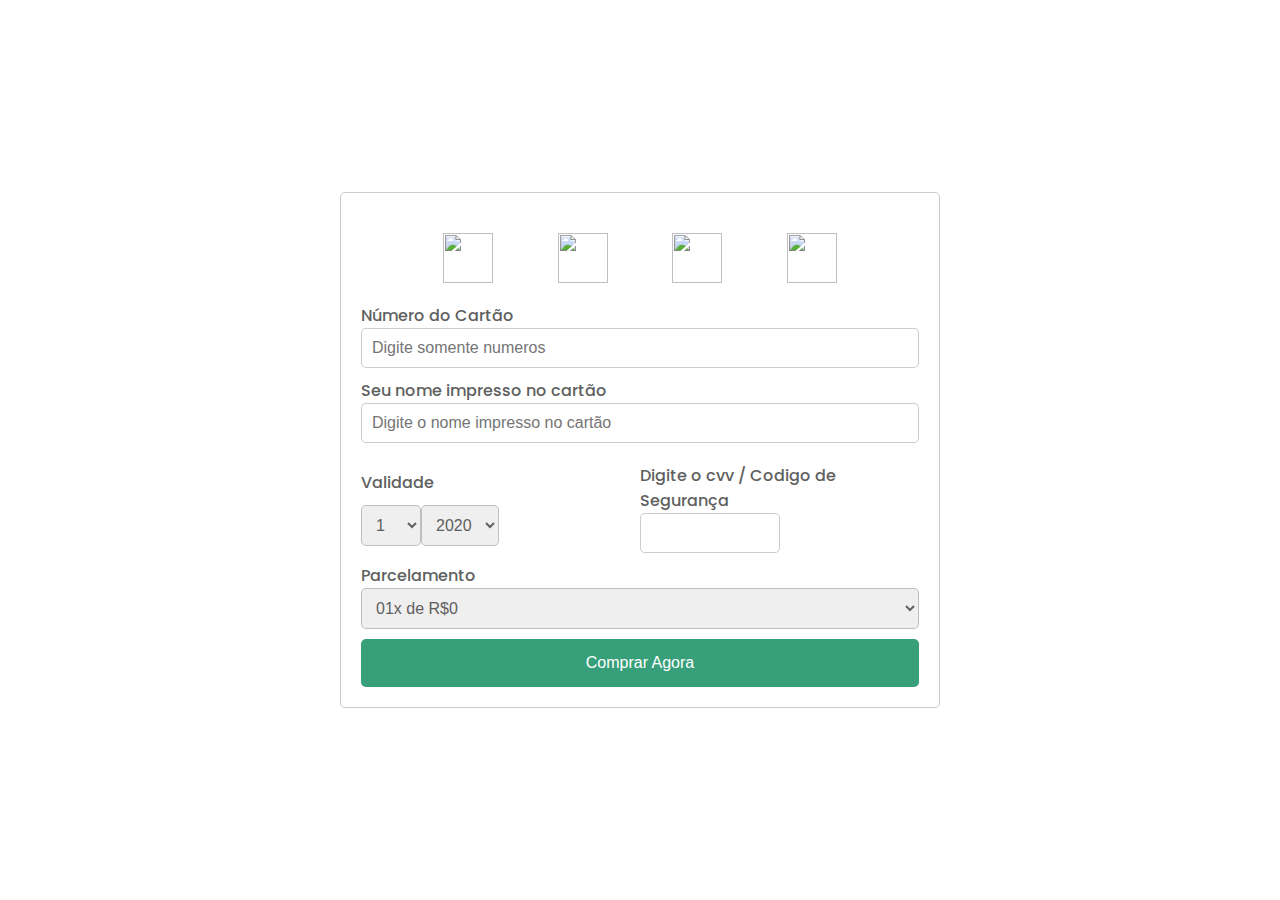
==== pagar.html @ 82672083 "fist commit" ====
<!DOCTYPE html>
<html lang="pt-br">

<head>
    <meta charset="UTF-8">
    <meta name="viewport" content="width=device-width, initial-scale=1.0">
    <title>Pagamento</title>
    <!-- <link rel="stylesheet" href="style.css"> -->
</head>
<style>
    @import url('https://fonts.googleapis.com/css2?family=Poppins:wght@100;200;300;500;700;800&display=swap');

    :root {
        --primary-color: #606060;
        --secondary-color: #303030;
    }

    *, html, #root {
        padding: 0;
        margin: 0;
        box-sizing: border-box;
        outline: none;
    }

    body {
        font-family: 'Poppins', sans-serif;
        font-size: 1rem;
        color: var(--primary-color);
        font-weight: 300;
    }

    input, 
    button,
    select {
        font-size: 1rem;
        color: var(--primary-color);
        font-weight: 300;
    }

    ul li{
        list-style: none;
    }
    .container {
        width: 100%;
        height: 100vh;

        display: flex;
        justify-content: center;
        align-items: center;
    }

    form {
        display: flex;
        flex-direction: column;
        justify-content: flex-start;
        align-items: flex-start;
        width: 600px;
        padding: 20px;
        border:1px solid rgba(0,0,0,.2);
        border-radius: 5px;
    }

    form div {
        display: flex;
        flex-direction: column;
        width: 100%;
        margin-top: 10px;
    }

    form div label {
        font-weight: 500;
        font-size: 1rem;
    }

    form div input, select {
        border:1px solid rgba(0,0,0,.2);
        padding: 10px 10px;
        border-radius: 5px;
    }

    form div input:focus {
        box-shadow: 1px 2px 2px #399,
                    -1px -2px 2px #399;
    }

    form div:nth-child(4) {
        display: flex;
        flex-direction: row;
        justify-content: center;
        align-items: center;
    }

    form div:nth-child(4) input {
        width: 50%;
    }

    form div:nth-child(4) div:nth-child(1) {
        display: flex;
        flex-direction: column;
        justify-content: flex-start;
        align-items: flex-start;
    }

    form div:nth-child(4) div:nth-child(1) div {
        display: flex;
        flex-direction: row;
        justify-content: flex-start;
        align-items: center;
    }

    form div:nth-child(4) div:nth-child(1) div input {
        width: 100px;
    }

    form button {
        border:none;
        background-color: #379F7A;
        color: #fff;
        padding: 15px;
        margin-top: 10px;
        border-radius: 5px;
        width: 100%;
        cursor: pointer;
    }

    form button:hover {
        opacity: .8;
    }

    .icons {
        display: flex;
        flex-direction: row;
        justify-content: space-around;
        align-items: center;
        padding: 10px 50px;
    }

    .icons img {
        width: 50px;
        height: 50px;
        object-fit: contain;
    }

    .info {
        width: 100%;
        height: 100vh;
        display: none;
        flex-direction: column;
        justify-content: center;
        align-items: center;
    }

    .info .svg-icon {
        display: flex;
        justify-content: center;
        align-items: center;
        border: 0px solid #379F7A;
        box-shadow: 1px 5px 4px rgba(0,0,0,.3);
        padding: 50px;
        border-radius: 100%;
    }

    .info .svg-icon svg {
        width: 200px;
        fill: none;
        stroke: #379F7A;
        stroke-width: 2px;
        stroke-dasharray: 2000;
        stroke-dashoffset: 2000;
        animation: svgImage 6s forwards;
        padding-left: 15px;
        padding-bottom: 10px;
    }

    @keyframes svgImage {
        0% {
            stroke-dashoffset: 2000;
        }

        80% {
            stroke-dashoffset: 0;   
        }

        100% {
            stroke-dashoffset: 0;
            fill:#379F7A;   
        }
    }

    .info .success {
        display: none;
        background-color: #379F7A;
        box-shadow: 1px 5px 4px rgba(0,0,0,.3);
        text-align: center;
        color: #fff;
        font-size: 1.2rem;
        padding: 15px 50px;
        width: 50%;
        border-radius: 100px;
        margin-top: 100px;
    }

    @media screen and (max-width: 600px) {
        form {
            width: 90%;
        }

        .icons {
            padding: 10px 0px;
        }

        .doc {
            font-size: .8rem;
        }

        .info .svg-icon svg {
            width: 100px;
            padding-bottom: 0;
            padding-left: 0;
        }

        .info .success {
            width: 90% !important;
            font-size: .8rem !important;
        }
    }
</style>
<body>
    <div class="container">
        <form>
            <div class="icons">
                <img src="https://logodownload.org/wp-content/uploads/2016/10/visa-logo-4.png" alt="">
                <img src="https://upload.wikimedia.org/wikipedia/commons/8/88/MasterCard_early_1990s_logo.svg" alt="">
                <img src="https://www.linknacional.com.br/wp-content/uploads/2019/01/logo-cielo-whmcs-cartao-credito-modulo.png" alt="">
                <img src="https://bomsaldo.com.br/wp-content/uploads/2020/01/sistema-emissor-de-boleto-bancario-bomsaldo.png" alt="">
            </div>
            <!-- colocar as bandeiras de cartao  -->
            <div class="">
                <label>Número do Cartão</label>
                <input type="text" placeholder="Digite somente numeros">                
            </div>
            <div class="">
                <label>Seu nome impresso no cartão</label>
                <input type="text" placeholder="Digite o nome impresso no cartão">
            </div>
            <div class="">
                <div class="">
                    <label>Validade</label>
                    <div class="">
                        <select name="" id="">
                            <option value="">1</option>
                            <option value="">2</option>
                            <option value="">3</option>
                            <option value="">4</option>
                            <option value="">5</option>
                            <option value="">6</option>
                            <option value="">7</option>
                            <option value="">8</option>
                            <option value="">9</option>
                            <option value="">10</option>
                            <option value="">11</option>
                            <option value="">12</option>
                        </select>
                        <select name="" id="">
                            <option value="">2020</option>
                            <option value="">2021</option>
                            <option value="">2022</option>
                            <option value="">2023</option>
                        </select>    
                    </div>
                </div>    
                <div class="">
                    <label class="doc">Digite o cvv / Codigo de Segurança</label>
                    <input type="text">
                </div>
            </div>
            <div class="">
                <label>Parcelamento</label>
                <select name="" id="parcela"></select>
                <p class="valor"></p>
            </div>
            <button type="button" id="comprar">Comprar Agora</button>
        </form>
        <div class="info">
            <div class="svg-icon">
                <svg 
     viewBox="0 0 512 512">
        <path d="M512,304c0-12.821-5.099-24.768-13.888-33.579c9.963-10.901,15.04-25.515,13.653-40.725
            c-2.496-27.115-26.923-48.363-55.637-48.363H324.352c6.528-19.819,16.981-56.149,16.981-85.333c0-46.272-39.317-85.333-64-85.333
            c-22.144,0-37.995,12.48-38.656,12.992c-2.539,2.027-4.011,5.099-4.011,8.341v72.341L173.205,237.44l-2.539,1.301v-4.075
            c0-5.888-4.779-10.667-10.667-10.667H53.333C23.915,224,0,247.915,0,277.333V448c0,29.419,23.915,53.333,53.333,53.333h64
            c23.061,0,42.773-14.72,50.197-35.264C185.28,475.2,209.173,480,224,480h195.819c23.232,0,43.563-15.659,48.341-37.248
            c2.453-11.136,1.024-22.336-3.84-32.064c15.744-7.915,26.347-24.192,26.347-42.688c0-7.552-1.728-14.784-4.992-21.312
            C501.419,338.752,512,322.496,512,304z M467.008,330.325c-4.117,0.491-7.595,3.285-8.917,7.232
            c-1.301,3.947-0.213,8.277,2.816,11.136c5.419,5.099,8.427,11.968,8.427,19.307c0,13.461-10.176,24.768-23.637,26.325
            c-4.117,0.491-7.595,3.285-8.917,7.232c-1.301,3.947-0.213,8.277,2.816,11.136c7.019,6.613,9.835,15.893,7.723,25.451
            c-2.624,11.904-14.187,20.523-27.499,20.523H224c-17.323,0-46.379-8.128-56.448-18.219c-3.051-3.029-7.659-3.925-11.627-2.304
            c-3.989,1.643-6.592,5.547-6.592,9.856c0,17.643-14.357,32-32,32h-64c-17.643,0-32-14.357-32-32V277.333c0-17.643,14.357-32,32-32
            h96V256c0,3.691,1.92,7.125,5.077,9.088c3.115,1.877,7.04,2.069,10.368,0.448l21.333-10.667c2.155-1.067,3.883-2.859,4.907-5.056
            l64-138.667c0.64-1.408,0.981-2.944,0.981-4.48V37.781C260.437,35.328,268.139,32,277.333,32C289.024,32,320,61.056,320,96
            c0,37.547-20.437,91.669-20.629,92.203c-1.237,3.264-0.811,6.955,1.173,9.856c2.005,2.88,5.291,4.608,8.789,4.608h146.795
            c17.792,0,32.896,12.736,34.389,28.992c1.131,12.16-4.715,23.723-15.189,30.187c-3.264,2.005-5.205,5.632-5.056,9.493
            s2.368,7.317,5.781,9.088c9.024,4.587,14.613,13.632,14.613,23.573C490.667,317.461,480.491,328.768,467.008,330.325z"/>
        <path d="M160,245.333c-5.888,0-10.667,4.779-10.667,10.667v192c0,5.888,4.779,10.667,10.667,10.667s10.667-4.779,10.667-10.667
            V256C170.667,250.112,165.888,245.333,160,245.333z"/>
            </svg>
            </div>
            <p class="success">Sua Compra foi efetuada com sucesso</p>
        </div>
    </div>
    <script>
        const $ = e => document.querySelector(e);

        const url = window.location.search.replace('?', '')
        const items = url.split("+")
        const format = decodeURI(items[0]).replace('R', '').replace('$', '')

        for(let i = 1; i < 13; i++) {
            const total = Math.floor((format / i));
            if (i < 10) {
                $('#parcela').innerHTML += `<option value="">0${i}x de R$${total}</option>`;    
            } else {
                $('#parcela').innerHTML += `<option value="">${i}x de R$${total}</option>`;
            }
        }

        $('#comprar').addEventListener('click', () => {
            $('form').style.display = 'none';
            $('.info').style.display = 'flex';

            setTimeout(() => {
                $('.success').style.display = 'block';
            }, 2500)
        })

    </script>
</body>

</html>
---- style.css ----
@import url('https://fonts.googleapis.com/css2?family=Poppins:wght@100;200;300;500;700;800&display=swap');

:root {
    --primary-color: #606060;
    --secondary-color: #303030;
}

*, html, #root {
    padding: 0;
    margin: 0;
    box-sizing: border-box;
    outline: none;
}

body {
    font-family: 'Poppins', sans-serif;
    font-size: 1rem;
    color: var(--primary-color);
    font-weight: 300;
}

input, 
button,
select {
    font-size: 1rem;
    color: var(--primary-color);
    font-weight: 300;
}

ul li{
    list-style: none;
}

.navigator {
    z-index: 2000;
    width: 100%;
    height: 80px;
    border-bottom: .5px solid rgba(0,0,0,.1);
    box-shadow: 1px 1px 5px rgba(0,0,0,.2);
    padding: 10px 30px;
    background-color: #fff;

    display: flex;
    justify-content: flex-end;
    align-items: center;
    position: fixed;
}

.navigator .cart {
    position: relative;
}

.navigator .cart p {
    width: 30px;
    height: 30px;

    display: flex;
    justify-content: center;
    align-items: center;

    border-radius: 30px;
    position: absolute;
    top: -20px;
    left: -30px;
    background-color: #399;
    color: #fff;
}

.navigator .cart i {
    font-size: 1.2rem;
}

.fa-shopping-cart {
    cursor: pointer;
    transition: .3s ease-in-out;
}

.fa-shopping-cart:hover {
    color:#399;
}

.container {
    margin: auto 15%;
}

.wrap {
    width: 100%;
    display: flex;
    justify-content: space-around;
    align-items: center;
    flex-direction: row;
    flex-wrap: wrap;
    padding-top: 100px;
}

.card {
    position: relative;
    width: 400px;
    border: 1px solid rgba(0,0,0,.2);
    border-radius: 3px;

    display: flex;
    flex-direction: column;
    justify-content: center;
    align-items: center;

    padding: 15px;
    margin-bottom: 20px;
}

.card .card__image {
    margin-bottom: 5px;
}

.card .card__image img {
    width: 250px;
    height: 250px;
    margin-top: 5px;
    object-fit: contain;
}

.card .card__content {
    margin-top: 10px;
}

.card .card__content h1 {
    padding-bottom: 20px;
}

.card .card__content ul {
    margin-bottom: 30px;
}

.btn-onpress {
    background-color: #399;
    border: none;
    width: 100%;
    font-size: 1.2rem;
    padding: 1rem 0rem;
    color: #fff;
    border-radius: 3px;
    cursor: pointer;
    transition: .1s ease-in-out;
}

.btn-onpress:hover {
    opacity: .8;
}

/* modal  */

.modal {
    width: 100%;
    height: 100vh;
    position: fixed;
    background-color: rgba(0,0,0,0.5);
    z-index: 1000;

    display: none;
    justify-content: center;
    align-items: center;
}

.active__modal {
    display: flex;
}

.active__modal .modal__container {
    /* margin-top: 0px !important; */
    animation: modal 10s forwards;
    animation-delay: 10s;
}

@keyframes modal {
    0% {
        margin-top: -300px !important;
    }
    
    100% {
        margin-top: 0px !important;
    }
}

.modal .modal__container {
    background-color: #fff;
    border-radius: 3px;
    margin-top: 75px;
    width: 70%;
    padding: 20px;
    box-shadow: 1px 5px 5px rgba(0,0,0,0.3);
    position: relative;
}

.modal .modal__container .modal__close {
    width: 100%;
    margin-bottom: 20px;
    display: flex;
    justify-content: flex-end;
    padding: 0 20px 0 0;
    font-size: 1.5rem;
    padding-bottom: 10px;
    border-bottom: 1px solid rgba(0,0,0,.2);
}

.modal .modal__container .modal__close i {
    cursor: pointer;
}

.modal .modal__container .modal__count .count__title {
    font-weight: 500;
}

.modal .modal__container .modal__count .count__length {
    display: flex;
    flex-direction: row;
    padding: 20px;
}

.modal .modal__container .modal__count .count__length i:nth-child(1),
.modal .modal__container .modal__count .count__length i:nth-child(3),
.modal .modal__container .modal__count .count__length p {
    border: .5px solid rgba(0,0,0,.3);
    padding: 2px 10px;
    display: flex;
    justify-content: center;
    align-items: center;
}

.modal .modal__container .modal__count .count__length i:nth-child(1) {
    border-top-left-radius: 5px;
    border-bottom-left-radius: 5px;
    cursor: pointer;
}

.modal .modal__container .modal__count .count__length i:nth-child(3) {
    border-top-right-radius: 5px;
    border-bottom-right-radius: 5px;
    cursor: pointer;
}

.modal .modal__container .modal__count .count__length p {
    border-left: none;
    border-right: none;
}

.modal .modal__container .modal__count .count__length i:nth-child(1):hover,
.modal .modal__container .modal__count .count__length i:nth-child(3):hover {
    background-color: #399;
    color: #fff;
    border-color:#399; 
}

.modal .modal__container .modal__info {
    display: flex;
    flex-direction: row;
    justify-content: space-around;
}

.modal .modal__container .modal__info img {
    width: 300px;
    height: 300px;
    object-fit: contain;
}

.modal .modal__container .modal__info .modal__description {
    display: flex;
    flex-direction: column;
    justify-content: space-around;
}

.modal .modal__container .modal__info .modal__description h1 {
    padding: 10px;
}

.modal .modal__container .modal__info .modal__description .modal__list {
    margin-left: 30px;  
    padding: 10px 0;  
}

.modal .modal__container .modal__info .modal__description .modal__price {
    font-size: 1.8rem;
    font-weight: 500;
}

.modal .modal__container .modal__info .modal__description .modal__pag {
    border-top: 1px solid rgba(0,0,0,.2);
    margin-bottom: 60px;
}

.modal .modal__container .modal__info .modal__description .modal__pag p {
    margin-top: 15px;
    margin-bottom: 10px;
    font-weight: 500;
}

.modal .modal__container .modal__info .modal__description .modal__pag ul {
    display: flex;
    flex-direction: row;
    justify-content: space-evenly;    
}

.modal .modal__container .modal__info .modal__description .modal__pag ul li {
    font-size: 2rem;
}

.modal .modal__container button {
    width: 50%;
}

/* animacao do carrinho  */

.animate-cart {
    z-index: 4000 !important;
    width: 100px;
    position: absolute;
    transform: translate(0%, 0%);
    animation: animate-cart 4s forwards;
}

.animate-quant {
    animation: animate-quant 3s forwards;
}


#image__conteiner {
    position: relative;
}


/*list cart */
.cart__list {
    z-index: 2000;
    position: fixed;
    margin-top: 80px;

    min-height: 500px;
    max-height: 500px;
    width: 0;
    overflow: hidden;

    display: flex;
    flex-direction: column;
    justify-content: space-between;

    background-color: #fff;
    right: 0;
    padding: 0;
    border: 1px solid rgba(0,0,0,.1);
    border-bottom-left-radius: 3px;
    box-shadow: 1px 5px 10px rgba(0,0,0,.4);
}

.cart__list div:nth-child(2) {
    border-top: 1px solid rgba(0,0,0,.3);
    padding-top: 10px;
}

.cart__list .fa-trash-alt {
    cursor: pointer;
}

.cart__list .fa-trash-alt:hover {
    color: #399;
}

.cart__toggle {
    width: 500px;
    padding: 30px;
}

.cart__list table {
    width: 100%; 
    text-align: left;   
    border-collapse: collapse;
}

.cart__list table tr:nth-child(1) th {
    padding-bottom: 20px !important;
}

.cart__list table td {
    padding: 10px !important;
}

.cart__list div {
    display: flex;
    flex-direction: row;
    justify-content: space-between;
}

.cart__list div .total {
    display: flex;
    flex-direction: column;
}

.cart__list div .total p:nth-child(1) {
    font-weight: 500;
}

.cart__list div button{
    width: 40%;
    font-size: 1rem;
}

@keyframes animate-cart {
    0% {
        transform: translate(-20%, -30%);
    } 
    
    20% {
        transform: translate(-20%, -30%);
        width: 100px;
    }

    90% {
        transform: translate(2000px, -1050px);
        width: 0px;
    }

    100% {
        transform: translate(2000px, -1050px);
        width: 0;
        visibility: hidden;
    }
}

@keyframes animate-quant {
    0% {
        top: -33px;
    }

    50% {
        top: 0px;
    }

    100% {
        top: -33px;
    }
}

@media screen and (max-width: 900px) {
    .modal .modal__container {
        width: 90%;
    }
}

@media screen and (max-width: 600px) {
    .container {
        margin: 0;
    }

    .card {
        width: 90%;
    }

    .card .card__image img {
        width: 150px;
        height: 150px;
        margin-top: 5px;
        object-fit: contain;
    }

    .card .card__content h1 {
       font-size: 1.2rem;
    }

    .modal .modal__container .modal__info {
        flex-direction: column;
    }

    .modal .modal__container .modal__info img {
        width: 100px;
        height: 100px;
    }

    .modal .modal__container .modal__info div:nth-child(1) {
        display: flex;
        flex-direction: row;
        justify-content: space-evenly;
        width: 100% !important;
    }

    .modal .modal__container button {
        width: 100%;
        margin-top: 10px;
    }

    .modal .modal__container .modal__info .modal__description .modal__list {
        display: flex;
        flex-direction: row;
        justify-content: space-evenly;
        align-items: flex-start;
        flex-wrap: wrap;
        font-size: .8rem !important;  
        margin-left: 5px;
    }

    .modal .modal__container .modal__info .modal__description .modal__pag {
        margin-bottom: 0;
    }

    .modal .modal__container .modal__info .modal__description .modal__pag ul {
        padding: 0 20%;    
    }

    .modal__pag p {
        display: none;
    }

    .modal__price {
        margin-top: 10px;
        font-size: 1.2rem !important;
    }

    .modal__description h1 {
        font-size: 1.5rem;
    }

    .cart__toggle {
        width: 100%;
    }

    .cart__toggle table tbody {
        font-size: .7rem;
    }
}
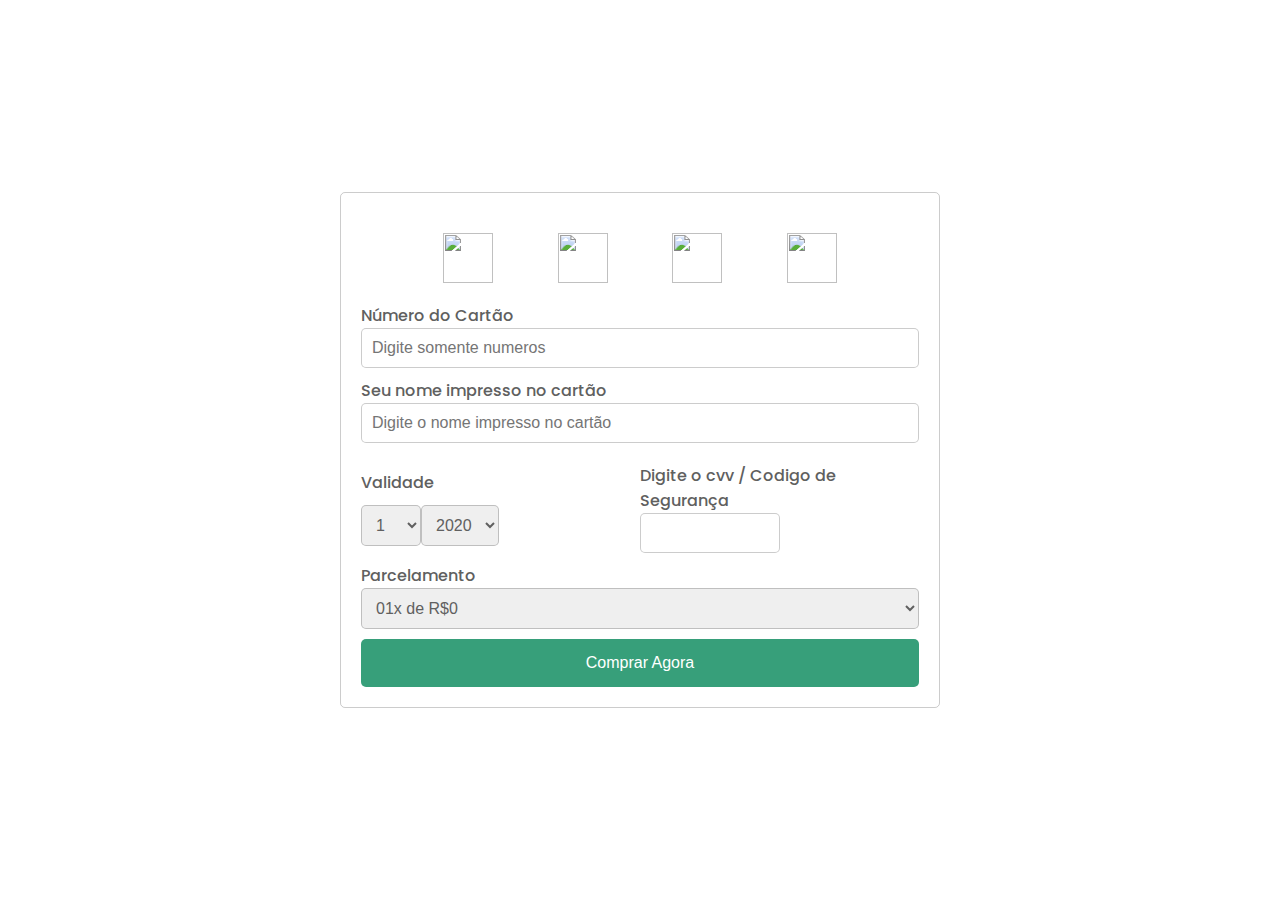
==== commit 55c6047e: "mobile" ====
--- a/pagar.html
+++ b/pagar.html
@@ -155,7 +155,6 @@
         justify-content: center;
         align-items: center;
         border: 0px solid #379F7A;
-        box-shadow: 1px 5px 4px rgba(0,0,0,.3);
         padding: 50px;
         border-radius: 100%;
     }
@@ -190,9 +189,8 @@
     .info .success {
         display: none;
         background-color: #379F7A;
-        box-shadow: 1px 5px 4px rgba(0,0,0,.3);
         text-align: center;
-        color: #fff;
+        color: #379F7A;
         font-size: 1.2rem;
         padding: 15px 50px;
         width: 50%;
@@ -221,7 +219,7 @@
 
         .info .success {
             width: 90% !important;
-            font-size: .8rem !important;
+            font-size: 1rem !important;
         }
     }
 </style>
